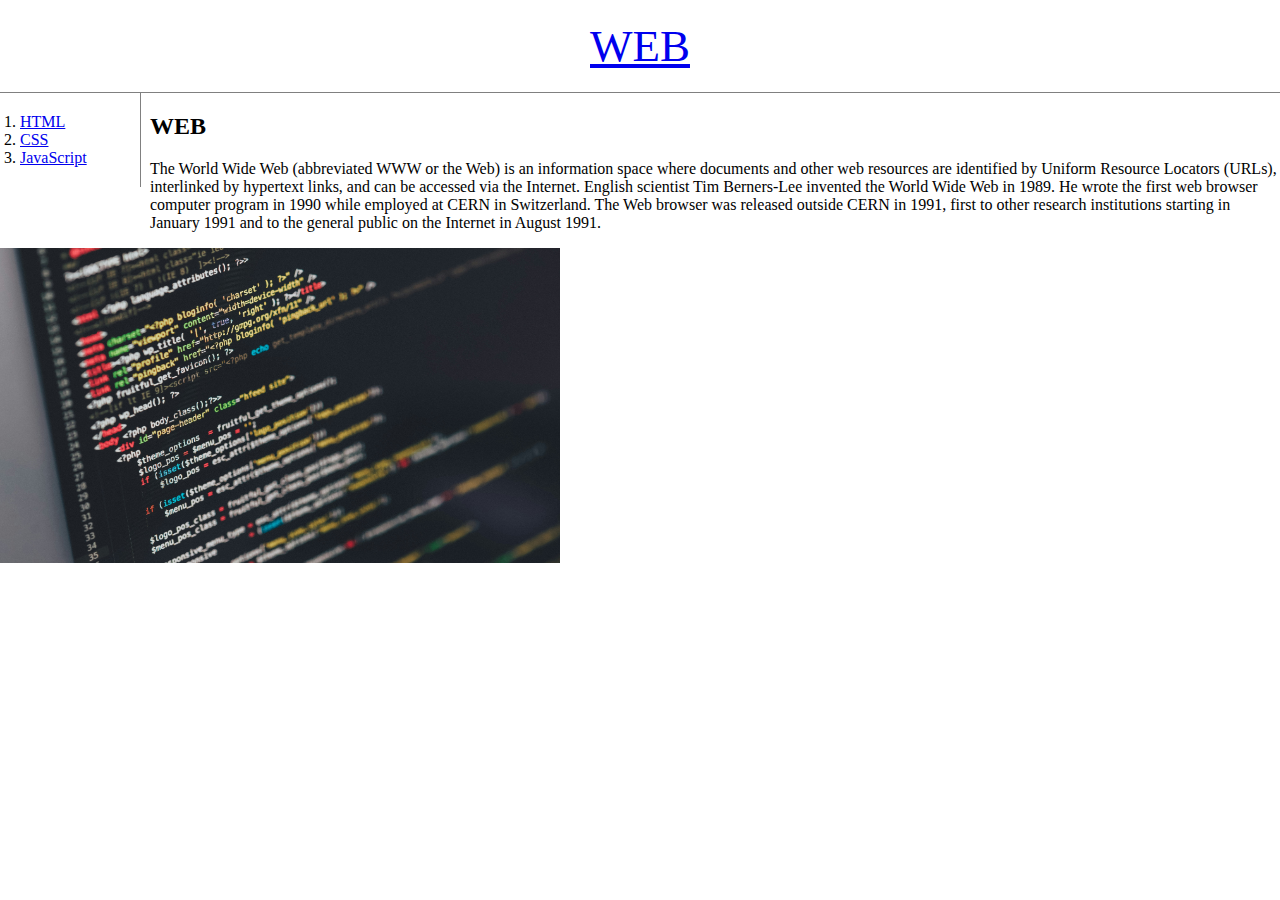
==== index.html @ caba1afe "Update index.html" ====
<!DOCTYPE html>
<html lang="en">
<head>
	<meta charset="UTF-8">
	<meta http-equiv="X-UA-Compatible" content="IE=edge">
	<meta name="viewport" content="width=device-width, initial-scale=1.0">
	<title>WEB1</title>
	<link rel="stylesheet" href="assets/css_1.css">
	<scipt src="assets/js_1.js"></script>


</head>
<body>
	<h1><a href="index.html">WEB</a></h1>
	<div id="grid">
		<div>
			<ol >
				<li><a href="1.html">HTML</a></li>
				<li><a href="2.html">CSS</a></li>
				<li><a href="3.html">JavaScript</a></li>
			</ol>
		</div>
		
		<div>
			<h2>WEB</h2>
 			 <p>The World Wide Web (abbreviated WWW or the Web) is an information space where documents and other web resources are identified by Uniform Resource Locators (URLs), 
				 interlinked by hypertext links, and can be accessed via the Internet. English scientist Tim Berners-Lee invented the World Wide Web in 1989. He wrote the first web browser computer program in 1990
				 while employed at CERN in Switzerland. The Web browser was released outside CERN in 1991, first to other research institutions starting in January 1991 and to the general public on the Internet in August 1991.
			 </p>
		</div>
		
		<img src="assets/coding.jpg" width="560" height="315">
		
		<p><iframe width="560" height="315" src="https://www.youtube.com/embed/NwuEoDvSOLw?si=X2R55DC_qHOR2QZg" title="YouTube video player" frameborder="0" allow="accelerometer; autoplay; clipboard-write; encrypted-media; gyroscope; picture-in-picture; web-share" allowfullscreen></iframe></p>

		
	</div>
	
	<div id="disqus_thread"></div>
<script>
    /**
    *  RECOMMENDED CONFIGURATION VARIABLES: EDIT AND UNCOMMENT THE SECTION BELOW TO INSERT DYNAMIC VALUES FROM YOUR PLATFORM OR CMS.
    *  LEARN WHY DEFINING THESE VARIABLES IS IMPORTANT: https://disqus.com/admin/universalcode/#configuration-variables    */
    /*
    var disqus_config = function () {
    this.page.url = PAGE_URL;  // Replace PAGE_URL with your page's canonical URL variable
    this.page.identifier = PAGE_IDENTIFIER; // Replace PAGE_IDENTIFIER with your page's unique identifier variable
    };
    */
    (function() { // DON'T EDIT BELOW THIS LINE
    var d = document, s = d.createElement('script');
    s.src = 'https://web1-adxdsxsysl.disqus.com/embed.js';
    s.setAttribute('data-timestamp', +new Date());
    (d.head || d.body).appendChild(s);
    })();
</script>
<noscript>Please enable JavaScript to view the <a href="https://disqus.com/?ref_noscript">comments powered by Disqus.</a></noscript>
	
</body>
</html>
---- assets/css_1.css ----
h1{
  font : 45px gray;
  text-align: center;
  border-bottom: 1px solid gray;
  margin: 0px;
  padding: 20px;
}

ol{
  border-right: 1px solid gray;
  width: 100px;
  margin: 0;
  padding: 20px;
}

#grid{
  display: grid;
  grid-template-columns: 150px 1fr;
}

body{
  margin: 0px;
}
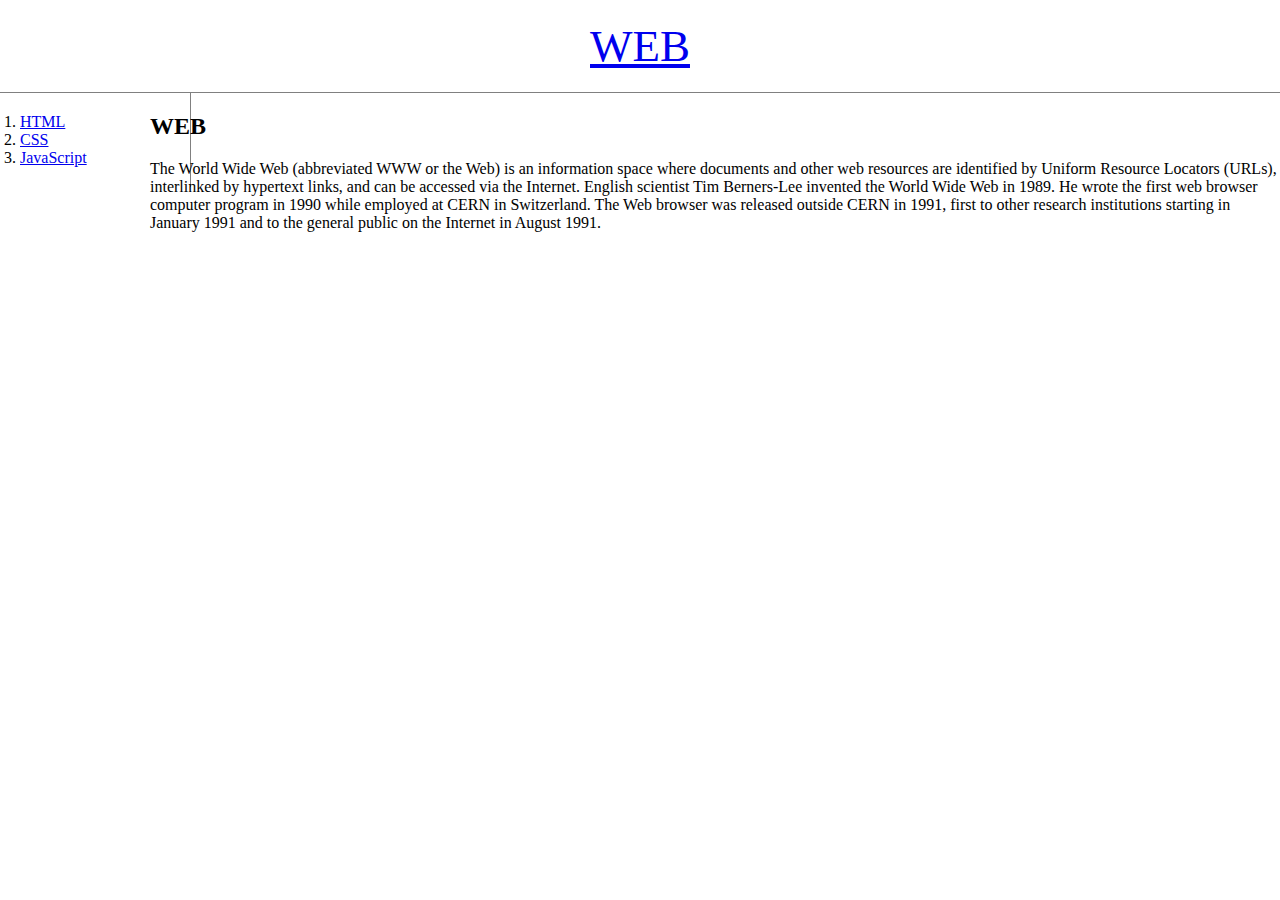
==== commit 557a76a9: "Update index.html" ====
--- a/index.html
+++ b/index.html
@@ -13,8 +13,8 @@
 <body>
 	<h1><a href="index.html">WEB</a></h1>
 	<div id="grid">
-		<div>
-			<ol >
+		<div id="article">
+			<ol>
 				<li><a href="1.html">HTML</a></li>
 				<li><a href="2.html">CSS</a></li>
 				<li><a href="3.html">JavaScript</a></li>
@@ -28,9 +28,7 @@
 				 while employed at CERN in Switzerland. The Web browser was released outside CERN in 1991, first to other research institutions starting in January 1991 and to the general public on the Internet in August 1991.
 			 </p>
 		</div>
-		
-		<img src="assets/coding.jpg" width="560" height="315">
-		
+				
 		<p><iframe width="560" height="315" src="https://www.youtube.com/embed/NwuEoDvSOLw?si=X2R55DC_qHOR2QZg" title="YouTube video player" frameborder="0" allow="accelerometer; autoplay; clipboard-write; encrypted-media; gyroscope; picture-in-picture; web-share" allowfullscreen></iframe></p>
 
 		
--- a/assets/css_1.css
+++ b/assets/css_1.css
@@ -8,7 +8,7 @@
 
 ol{
   border-right: 1px solid gray;
-  width: 100px;
+  width: 100%;
   margin: 0;
   padding: 20px;
 }
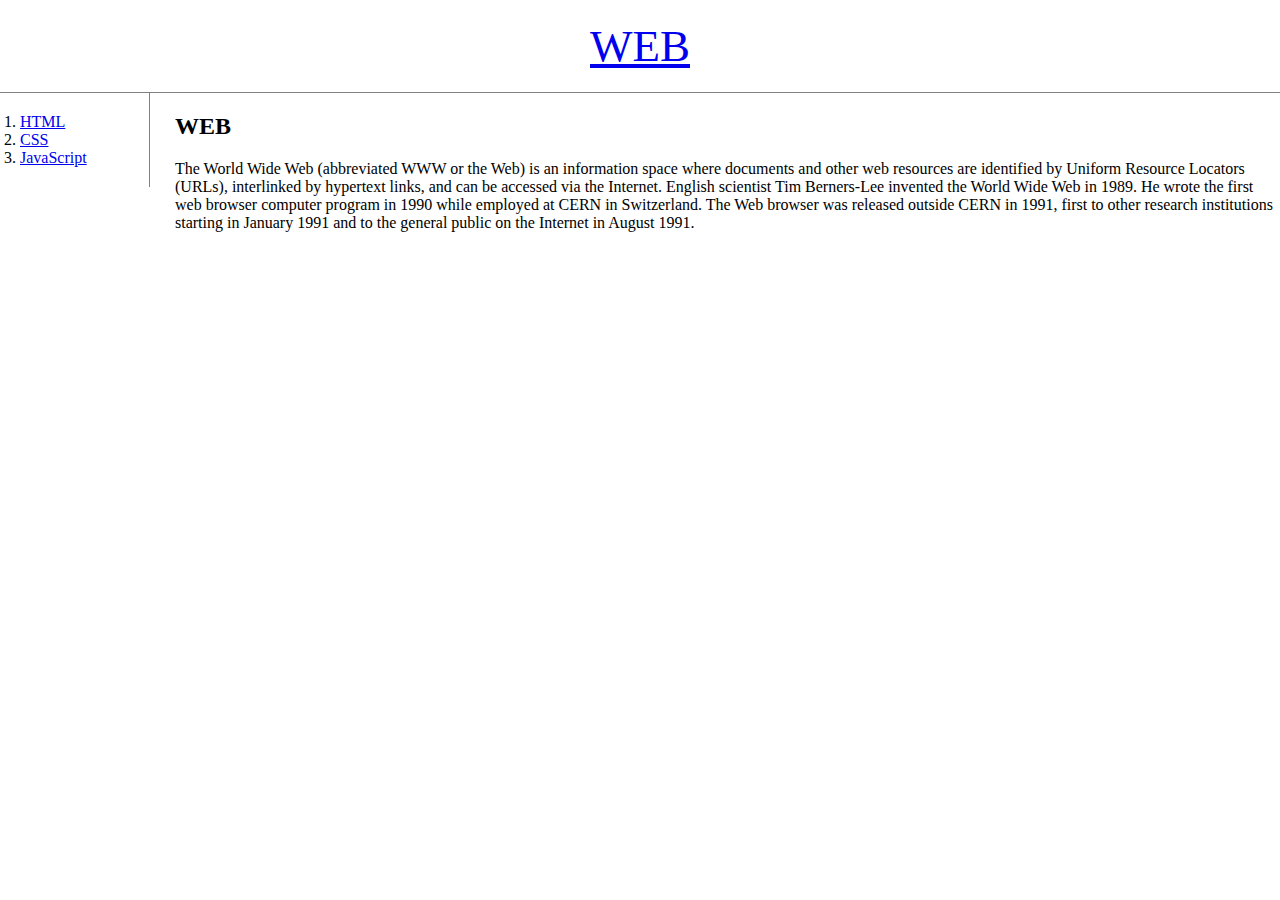
==== commit 06327a1c: "Update index.html" ====
--- a/index.html
+++ b/index.html
@@ -13,7 +13,7 @@
 <body>
 	<h1><a href="index.html">WEB</a></h1>
 	<div id="grid">
-		<div id="article">
+		<div>
 			<ol>
 				<li><a href="1.html">HTML</a></li>
 				<li><a href="2.html">CSS</a></li>
@@ -21,16 +21,15 @@
 			</ol>
 		</div>
 		
-		<div>
+		<div id="article">
 			<h2>WEB</h2>
  			 <p>The World Wide Web (abbreviated WWW or the Web) is an information space where documents and other web resources are identified by Uniform Resource Locators (URLs), 
 				 interlinked by hypertext links, and can be accessed via the Internet. English scientist Tim Berners-Lee invented the World Wide Web in 1989. He wrote the first web browser computer program in 1990
 				 while employed at CERN in Switzerland. The Web browser was released outside CERN in 1991, first to other research institutions starting in January 1991 and to the general public on the Internet in August 1991.
 			 </p>
+				
+			<p><iframe width="560" height="315" src="https://www.youtube.com/embed/NwuEoDvSOLw?si=X2R55DC_qHOR2QZg" title="YouTube video player" frameborder="0" allow="accelerometer; autoplay; clipboard-write; encrypted-media; gyroscope; picture-in-picture; web-share" allowfullscreen></iframe></p>
 		</div>
-				
-		<p><iframe width="560" height="315" src="https://www.youtube.com/embed/NwuEoDvSOLw?si=X2R55DC_qHOR2QZg" title="YouTube video player" frameborder="0" allow="accelerometer; autoplay; clipboard-write; encrypted-media; gyroscope; picture-in-picture; web-share" allowfullscreen></iframe></p>
-
 		
 	</div>
 	
--- a/assets/css_1.css
+++ b/assets/css_1.css
@@ -8,7 +8,6 @@
 
 ol{
   border-right: 1px solid gray;
-  width: 100%;
   margin: 0;
   padding: 20px;
 }
@@ -18,6 +17,9 @@
   grid-template-columns: 150px 1fr;
 }
 
+#article{
+  padding-left: 25px;
+}
 body{
   margin: 0px;
 }
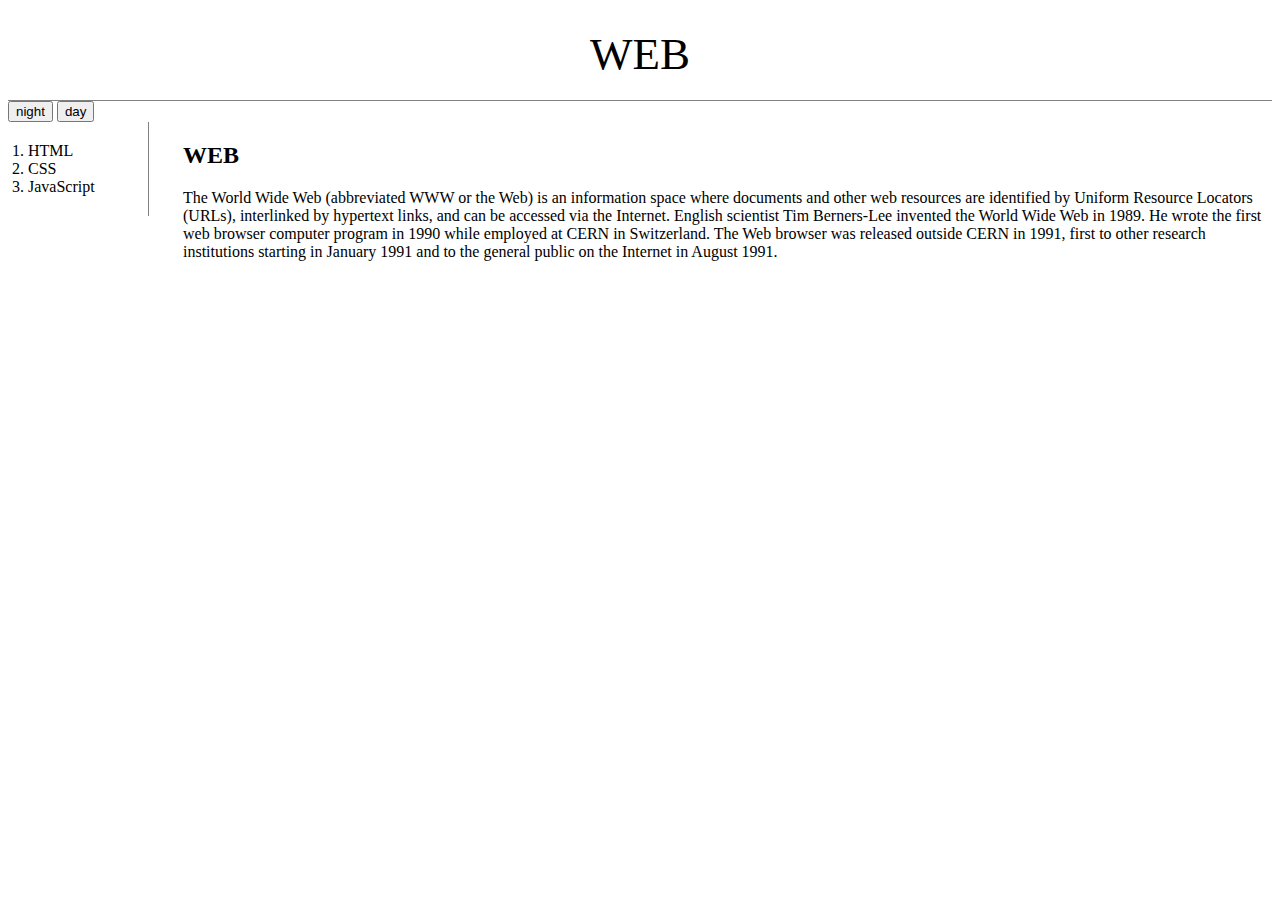
==== commit 8bda5458: "Update index.html" ====
--- a/index.html
+++ b/index.html
@@ -12,6 +12,10 @@
 </head>
 <body>
 	<h1><a href="index.html">WEB</a></h1>
+
+	<input type="button" value="night" onclick="document.querySelector('body').style.backgroundColor='black'; document.querySelector('body').style.color='white';">
+	<input type="button" value="day"   onclick="document.querySelector('body;).style.backgroundColor='white'; document.querySelector('body').style.color='black';">
+	
 	<div id="grid">
 		<div>
 			<ol>
--- a/assets/css_1.css
+++ b/assets/css_1.css
@@ -6,8 +6,14 @@
   padding: 20px;
 }
 
-ol{
+a{
+  color:black;
+  text-decoration: none;
+}
+
+#grid ol{
   border-right: 1px solid gray;
+  width: 100px;
   margin: 0;
   padding: 20px;
 }
@@ -20,6 +26,10 @@
 #article{
   padding-left: 25px;
 }
-body{
-  margin: 0px;
+
+@media(max-width: 800px){
+  #grid{display: block;}
+  #grid ol{border-right:none;}
+  h1{border-bottom:none;}
 }
+
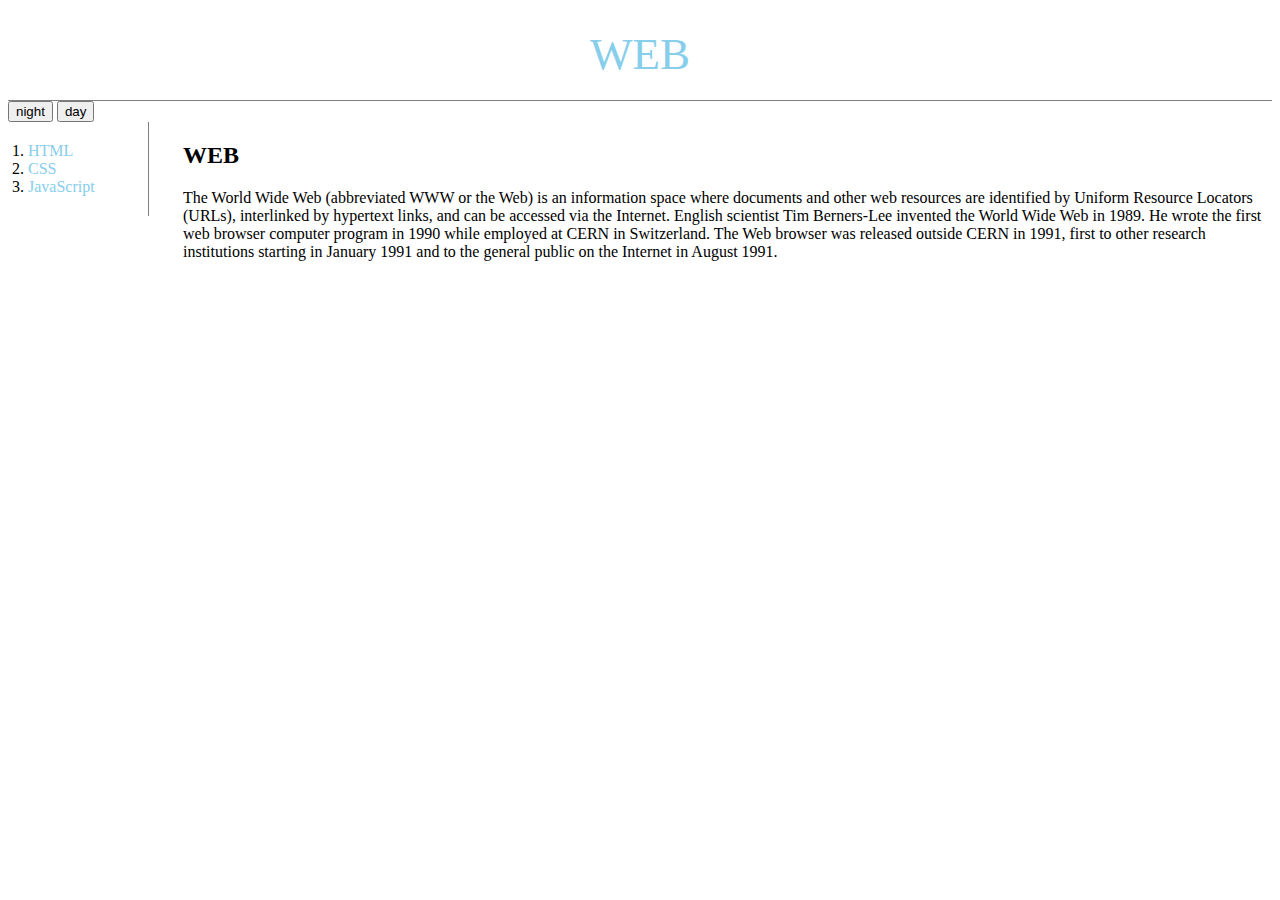
==== commit e18f61e2: "Update index.html" ====
--- a/index.html
+++ b/index.html
@@ -6,7 +6,7 @@
 	<meta name="viewport" content="width=device-width, initial-scale=1.0">
 	<title>WEB1</title>
 	<link rel="stylesheet" href="assets/css_1.css">
-	<scipt src="assets/js_1.js"></script>
+	<script src="assets/js_1.js"></script>
 
 
 </head>
@@ -14,7 +14,7 @@
 	<h1><a href="index.html">WEB</a></h1>
 
 	<input type="button" value="night" onclick="document.querySelector('body').style.backgroundColor='black'; document.querySelector('body').style.color='white';">
-	<input type="button" value="day"   onclick="document.querySelector('body;).style.backgroundColor='white'; document.querySelector('body').style.color='black';">
+	<input type="button" value="day"   onclick="document.querySelector('body').style.backgroundColor='white'; document.querySelector('body').style.color='black';">
 	
 	<div id="grid">
 		<div>
--- a/assets/css_1.css
+++ b/assets/css_1.css
@@ -7,7 +7,7 @@
 }
 
 a{
-  color:black;
+  color:skyblue;
   text-decoration: none;
 }
 
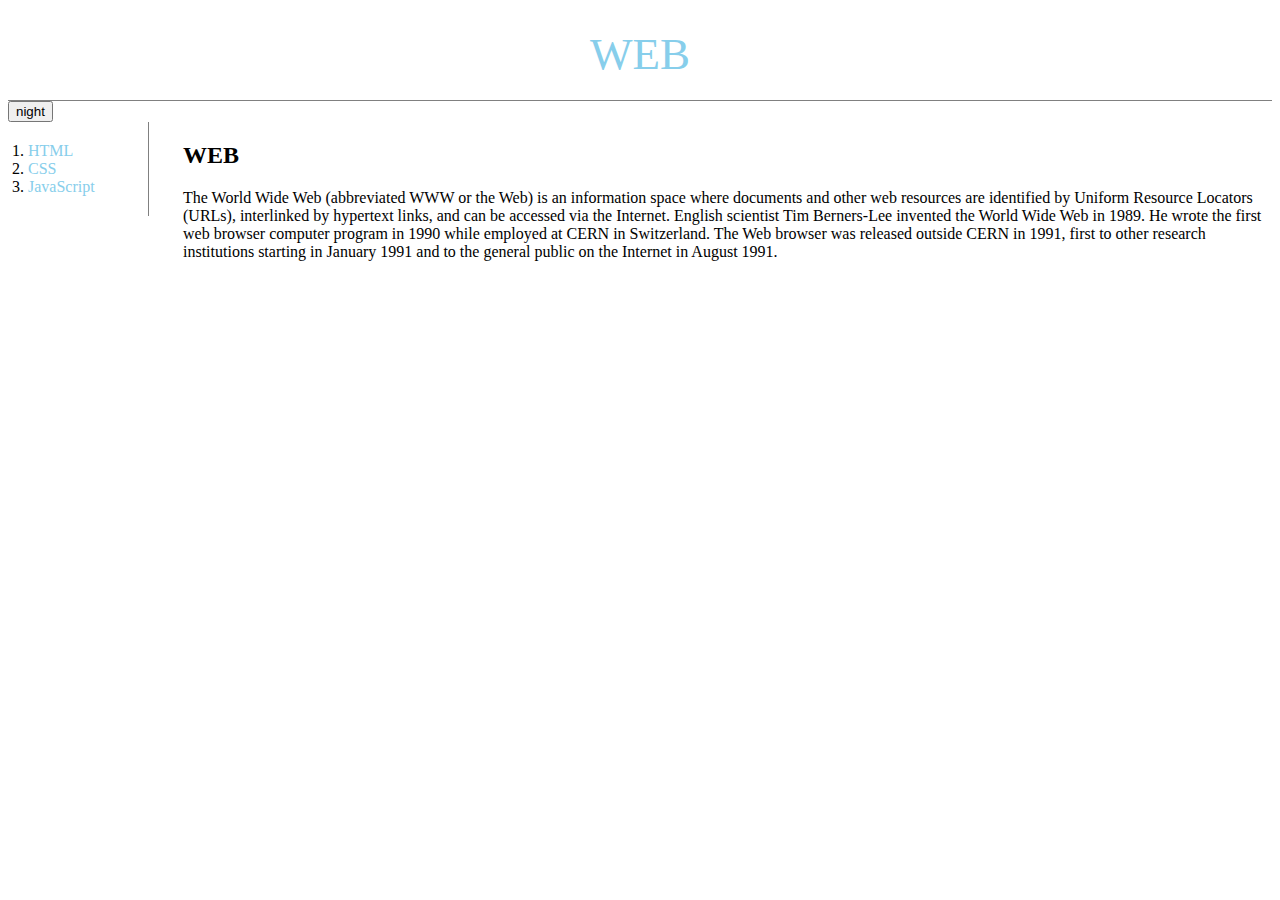
==== commit 1f97a76f: "Update index.html" ====
--- a/index.html
+++ b/index.html
@@ -13,8 +13,9 @@
 <body>
 	<h1><a href="index.html">WEB</a></h1>
 
-	<input type="button" value="night" onclick="document.querySelector('body').style.backgroundColor='black'; document.querySelector('body').style.color='white';">
-	<input type="button" value="day"   onclick="document.querySelector('body').style.backgroundColor='white'; document.querySelector('body').style.color='black';">
+	<input type="button" value="night" onclick="
+		nightDayHandler(this);
+	">
 	
 	<div id="grid">
 		<div>
